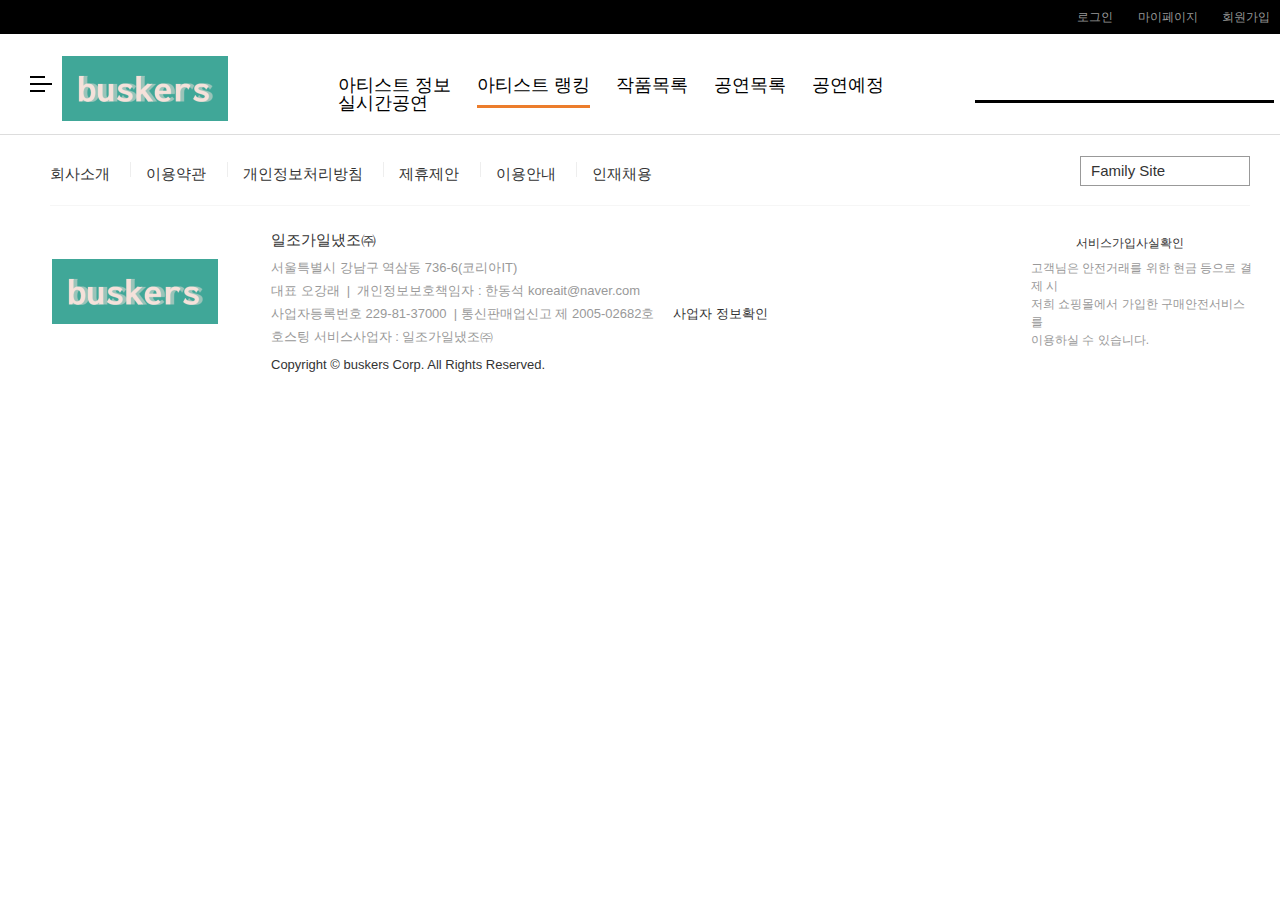
==== header.html @ 6b1a6fb2 "feat: first commit" ====
<!DOCTYPE html>
<html lang="en" xmlns:th="http://www.thymeleaf.org">
    <!-- thymeleaf사용한다는 선언 -->
    
<head th:fragment="fragment-header">
    <meta charset="UTF-8">
    <meta http-equiv="X-UA-Compatible" content="IE=edge">
    <meta name="viewport" content="width=device-width, initial-scale=1.0">
    <title>Document</title>
    <link rel="stylesheet" href="header.css">
</head>
<body>
    <div class="cp-top-wrap">
        

        <div class="consice" id="consice" style="position: relative;">
           <div class="consice-right">
               <a href="#" id="consiceLogin">로그인</a>
               <a href="#" target="_blank">마이페이지</a>
               <a href="#" target="_blank">회원가입</a>
           </div>
        </div>
       
        
               <header class="perform-top" id="perform-top" style="height: 100px;">
                    
       
       
       
       
       
            <div class="pf-left">
               <a href="#" class="pf-ham">
                   <span class="pf-ham1"></span>
                   <span class="pf-ham2"></span>
                   <span class="pf-ham3"></span>
               </a>
               <h1><a href="/New/Main.aspx?Gcode=009_201" class="pf-logo" id="logo"><img src="buskers-logo.png" alt="" class="fixed"></a></h1>
           </div>

           
           <div class="pf-center" style="left: 50%; transform: translate(-50%, 0px);">
               <h2 style="height: auto;"><a href="/New/Genre/GenreMain.aspx?genre=15456&amp;Gcode=009_202_001" class="">아티스트 정보<span></span></a>
       
               
                   <!-- <div style="display: none;">
                       <a href="/New/Genre/GenreList.aspx?genretype=1&amp;genre=15456" class="">싱어송라이터</a>
                       <a href="/New/Genre/GenreList.aspx?genretype=2&amp;genre=15462" class="">댄스팀</a>
                       <a href="/New/Genre/GenreList.aspx?genretype=2&amp;genre=15463" class="">행위예술</a>
                   </div> -->
               
               </h2>
               <h2 style="height: auto;"><a href="/New/Genre/GenreMain.aspx?genre=15457&amp;Gcode=009_202_002" class="current">아티스트 랭킹<span></span></a>
       
               
                   <!-- <div style="display: none;">
                       <a href="/New/Genre/GenreList.aspx?genretype=1&amp;genre=15457" class="">랭킹</a>
                       <a href="/New/Genre/GenreList.aspx?genretype=2&amp;genre=15465" class="">지역별 랭킹</a>
                   </div> -->
               
               </h2>
               <h2 style="height: auto;"><a href="/New/Genre/GenreMain.aspx?genre=15458&amp;Gcode=009_202_003" class="">작품목록<span></span></a>
       
               
                   <!-- <div style="display: none;">
                       <a href="/New/Genre/GenreList.aspx?genretype=1&amp;genre=15458" class="">전체보기</a>
                   </div> -->
               
               </h2>
               <h2 style="height: auto;"><a href="/New/Genre/GenreMain.aspx?genre=15459&amp;Gcode=009_202_004" class="">공연목록<span></span></a>
       
               
                   <!-- <div style="display: none;">
                       <a href="/New/Genre/GenreList.aspx?genretype=1&amp;genre=15459" class="">전체보기</a>
                       <a href="/New/Genre/GenreList.aspx?genretype=2&amp;genre=15471" class="">지역별공연</a>
                   </div> -->
               
               </h2>
               <h2 style="height: auto;"><a href="/New/Genre/GenreMain.aspx?genre=15460&amp;Gcode=009_202_005" class="">공연예정<span></span></a>
       
               
                   <!-- <div style="display: none;">
                       <a href="/New/Genre/GenreList.aspx?genretype=1&amp;genre=15460" class="">공연위치</a>
                   </div> -->
               
               </h2>
               <h2 style="height: auto;"><a href="/New/Genre/GenreMain.aspx?genre=999&amp;Gcode=009_202_006" class="">실시간공연<span></span></a>
       
               
                   <!-- <div style="display: none;">
                       <a href="/New/Genre/GenreList.aspx?genretype=1&amp;genre=999" class="">전체보기</a>
                   </div> -->
               
               </h2>

               <!-- <div id="search">
                   <input type="text">
                   <button>검색</button>
               </div> -->

               <!-- <div class="search">
                <input type="text" placeholder="검색어 입력">
                <img src="https://s3.ap-northeast-2.amazonaws.com/cdn.wecode.co.kr/icon/search.png">
              </div> -->
              <div class="pf-right" id="search-right">
              <div class="pf-top-srch" autocomplete="off">
                <input type="text" id="searchWord" autocomplete="off">
                <input type="hidden" name="" id="searchType" value="" autocomplete="off">
                <a href="#" onclick="jsf_mm_Search();"><img src="http://tkfile.yes24.com/imgNew/common/pf-srch.png" alt="" class="trans"><img src="http://tkfile.yes24.com/imgNew/common/pf-srch-w.png" alt="" class="fixed"></a>
            </div>
            </div>




           </div>

               </header>
           </div>










           <footer>
            <div class="cont">
                <div class="footer-menu">
                    <a href="http://company.yes24.com/" target="_blank">회사소개</a>
                    <a href="http://www.yes24.com/notice/service.aspx" target="_blank">이용약관</a>
                    <a href="http://www.yes24.com/notice/privacypolicy.aspx" target="_blank">개인정보처리방침</a>
                    <a href="http://www.yes24.com/notice/youthpolicy.aspx" target="_blank">제휴제안</a>
                    <a href="http://ticket.yes24.com/Pages/UserGuide/BookingGuide.aspx" target="_blank">이용안내</a>
                    <a href="/UserGuide/inquiry" target="_blank">인재채용</a>
                    <ul class="family">
                        <li><a href="#" class="family-btn">Family Site</a></li>
                        <li><a href="http://www.istyle24.com/" target="_blank">iSTYLE24</a></li>
                        <li><a href="http://hansaeyes24.com/" target="_blank">한세예스24홀딩스</a></li>
                        <li><a href="https://www.hansae.com/" target="_blank">한세실업</a></li>
                        <li><a href="http://hansaedreams.co.kr/" target="_blank">한세드림</a></li>
                        <li><a href="http://hansaemk.com" target="_blank">한세MK</a></li>
                        <li><a href="https://www.curlysue.co.kr/curlysue_new/" target="_blank">컬리수</a></li>
                        <li><a href="https://www.yes24.vn/" target="_blank">YES24 Vietnam</a></li>
                        <li><a href="http://www.dongapublishing.com/main.donga" target="_blank">동아출판</a></li>
                    </ul>
                </div>
                <div class="footer-txt">
                    <a href="/New/Main.aspx?Gcode=009_201" class="flogo"><img src="buskers-logo.png" alt=""></a>
                    <div class="footxt">
                        <p>일조가일냈조㈜</p>
                        <p class="gray">서울특별시 강남구 역삼동 736-6(코리아IT)<br>대표  오강래&nbsp; |&nbsp; 개인정보보호책임자 : 한동석 koreait@naver.com<br>사업자등록번호  229-81-37000&nbsp; |  통신판매업신고  제 2005-02682호 
                            <a href="http://www.ftc.go.kr/www/bizCommList.do?key=232" target="_blank">사업자 정보확인</a>
                        <br>호스팅 서비스사업자 : 일조가일냈조㈜</p>
                        <p>Copyright © buskers Corp. All Rights Reserved.</p>
                    </div>
                    <div class="foo-right">
                        <p class="mark"><img src="http://tkfile.yes24.com/imgNew/common/fmark.png" alt=""><a href="https://mall.sgic.co.kr/csh/iutf/sh/shop/CSHINFO004VM0.mvc?tm=3&amp;q_sk=2&amp;q_sv=2298137000" target="_blank">서비스가입사실확인</a></p>
                        <p class="fservice">고객님은 안전거래를 위한 현금 등으로 결제 시<br> 
                        저희 쇼핑몰에서 가입한 구매안전서비스를 <br>
                        이용하실 수 있습니다.    
                        </p>
                    </div>
                </div>
            </div>
        </footer>



</body>
</html>
---- header.css ----
.consice div a {
    font-size: 12px;
    color: #999;
    line-height: 34px;
    display: inline-block;
    margin: 0 10px;
    position: relative;
}

a {
    font-size: 0;
    text-decoration: none;
    outline: none;
    color: inherit;
}


html, body, div, span, applet, object, iframe, h1, h2, h3, h4, h5, h6, p, blockquote, pre, a, abbr, acronym, address, big, cite, code, del, dfn, em, img, ins, kbd, q, s, samp, small, strike, strong, sub, sup, tt, var, b, u, i, center, dl, dt, dd, ol, ul, li, fieldset, form, label, legend, table, caption, tbody, tfoot, thead, tr, th, td, article, aside, canvas, details, embed, figure, figcaption, footer, header, hgroup, menu, nav, output, ruby, section, summary, time, mark, audio, video {
    margin: 0;
    padding: 0;
    border: 0;
    font-size: inherit;
    /* font: inherit; */
     font-style: normal;
    vertical-align: baseline;
    font-family: 'NanumBarunGothic', '���� ����', 'Malgun Gothic', sans-serif;
}


.cp-top-wrap {
    position: relative;
    font-family: 'NanumBarunGothic', '맑은 고딕', 'Malgun Gothic', sans-serif;
    z-index: 3000;
}

body {
    font-family: 'NanumBarunGothic', '맑은 고딕', 'Malgun Gothic', sans-serif;
}


body {
    line-height: 1;
    font-weight: 400;
}

.consice {
    display: block;
    position: relative;
    padding-bottom: 100px;
}

.consice {
    width: 100%;
    min-width: 1300px;
    height: 34px;
    background: #000;
    overflow: hidden;
    position: fixed;
    top: 0;
    z-index: 50;
    display: none;
}

input, select, textarea, div, p, span {
    outline: none;
}


.perform-top .pf-center a {
    color: #000;
}

.pf-center a {
    font-size: 18px;
    color: #fff;
    margin: 0 13px;
    font-weight: 700;
    position: relative;
    font-family: 'Noto Sans KR', 'NanumBarunGothic', '맑은 고딕', 'Malgun Gothic', sans-serif;
    font-weight: 300;
}


.pf-center h2 {
    display: inline-block;
    font-size: 0;
}


.pf-center {
    position: absolute;
    left: 50%;
    transform: translate(-50%,0);
    top: 42px;
    font-size: 0;
}

.consice-right {
    float: right;
    padding-right: 30px;
}




div {
    display: block;
}

h1 {
    display: block;
    font-size: 2em;
    margin-block-start: 0.67em;
    margin-block-end: 0.67em;
    margin-inline-start: 0px;
    margin-inline-end: 0px;
    font-weight: bold;
}

body {
    line-height: 1;
    font-weight: 400;
}




/* 검색창 */

/* #search{
    height: 40px;
    width: 400px;
    border: 1px solid #1b5ac2;
    background: #ffffff;
    float: right;
    
}

input{
    font-size: 16px;
    width: 325px;
    padding: 10ps;
    border: 0px;
    outline: none;
    float: left;
}

button{
    width: 50px;
    height: 100%;
    border: 0px;
    background: #1b5ac2;
    outline: none;
    float: right;
    color: #ffffff;
} */



/* .search {
    position: relative;
    width: 300px;
    float: right;
    margin-right: 0%;
  }
  
  input {
    width: 100%;
    border: 1px solid #bbb;
    border-radius: 8px;
    padding: 10px 12px;
    font-size: 14px;
  }
  
  img {
    position : absolute;
    width: 17px;
    top: 10px;
    right: 12px;
    margin: 0;
  } */


  .pf-right .pf-top-srch {
    display: inline-block;
    width: 330px;
    height: 40px;
    position: relative;
    top: -13px;
}

.pf-right {
    width: 620px;
}

.pf-right {
    position: absolute;
    width: 467px;
    right: 40px;
    top: 40px;
    font-size: 0;
}


#search-right{
    left:100%;
    top: 0px;
}





#logo{
    position: relative;
    bottom:40px;
}





/* common.css */

@charset "utf-8";
/*헤더*/

.cp-top-wrap{position:relative;font-family: 'NanumBarunGothic', '맑은 고딕', 'Malgun Gothic', sans-serif;z-index:3000;}
.consice{width:100%; min-width:1300px; height:34px; background:#000;overflow:hidden;position:fixed;top:0;z-index:50;display:none;}
.consice.on{display:block;}
.consice-left{float:left;padding-left:32px;font-size:0;}
.consice-right{float:right;padding-right:30px;}
.consice div a{font-size:12px; color:#999;line-height:34px; display:inline-block;margin:0 10px;position:relative;}
.consice div a.ccl-etc1{margin:0;margin-left:40px;}
.consice div a.ccl-etc1:before{content:"";display:block;width:1px;height:10px;background:#999;position:absolute; top:12px;left:-28px;}
.consice div a.ccl-etc2{margin:0;}
.consice div a.ccl-etc2:before{content:"•";display:inline-block;width:16px;text-align:center;}
.consice div a.ccl-etc3{margin-right:0;}
.consice div a.ccl-etc4{margin-left:0;}
.consice div a.ccl-etc4:before{content:"•";display:inline-block;width:16px;text-align:center;}
.consice div a img{display:inline-block; position:absolute;right:-14px; top:14px;}
.consice-left a:first-child{margin-left:0;}
.consice-right a:last-child{margin-right:0;}
.perform-top{display:block; width:100%; height:100px; min-width:1300px; position:absolute; top:0; left:0;z-index:50;}
.perform-top.fixed{position:fixed; top:34px; background:#fff;border-bottom:1px solid #ddd;}
.perform-top.movie{background:#fff;border-bottom:1px solid #ddd;}
.pf-left{position:absolute; left:30px; top:40px;width:150px;height:30px;z-index:10;background:rgba(0,0,0,0);}
.pf-left a.pf-ham{display:inline-block;width:22px; height:16px;position:relative;top:2px;}
.pf-left a span{display:block; height:2px; background:#fff;}
.perform-top.fixed .pf-left a span{background:#000;}
.perform-top.fixed .pf-left a span.on{background:#fff;}
.perform-top.movie .pf-left a span{background:#000;}
.pf-left a span.pf-ham1{width:15px;margin-bottom:5px;}
.pf-left a span.pf-ham2{width:22px;margin-bottom:5px;}
.pf-left a span.pf-ham3{width:15px;}
.pf-left a.on span.pf-ham1{animation-name:ham1;animation-duration: 0.5s;animation-fill-mode: forwards;}
.pf-left a.on span.pf-ham2{animation-name:ham2;animation-duration: 0.5s;animation-fill-mode: forwards;}
.pf-left a.on span.pf-ham3{animation-name:ham1;animation-duration: 0.5s;animation-fill-mode: forwards;}
.pf-left a.off span.pf-ham1{animation-name:ham3;animation-duration: 0.5s;animation-fill-mode: forwards;}
.pf-left a.off span.pf-ham2{animation-name:ham4;animation-duration: 0.5s;animation-fill-mode: forwards;}
.pf-left a.off span.pf-ham3{animation-name:ham3;animation-duration: 0.5s;animation-fill-mode: forwards;}
.pf-left a.open span.pf-ham1{width:22px !important;}
.pf-left a.open span.pf-ham2{width:15px !important;}
.pf-left a.open span.pf-ham3{width:22px !important;}
@keyframes ham1 {
  0%   {width:15px;}
  100% {width:22px;}
}
@keyframes ham2 {
  0%   {width:22px;}
  100% {width:15px;}
}
@keyframes ham3 {
  0%   {width:22px;}
  100% {width:15px;}
}
@keyframes ham4 {
  0%   {width:15px;}
  100% {width:22px;}
}
.pf-left h1{display:inline; position:absolute; left:32px;top:1px;}
.pf-left h1 img{vertical-align:top;}
.pf-left h1 img.trans{display:inline-block;}
.pf-left h1 img.fixed{display:none;}
.perform-top.fixed .pf-left h1 img.trans{display:none;}
.perform-top.fixed .pf-left h1 img.fixed{display:inline-block;}
.perform-top.movie .pf-left h1 img.trans{display:none;}
.perform-top.movie .pf-left h1 img.fixed{display:inline-block;}
.pf-center{position:absolute; left:50%; transform:translate(-50%,0); top:42px;font-size:0;}
.pf-center h2{display:inline-block;font-size:0;}
.pf-center a{font-size:18px; color:#fff; margin:0 13px;font-weight:700;position:relative;font-family: 'Noto Sans KR', 'NanumBarunGothic', '맑은 고딕', 'Malgun Gothic', sans-serif;font-weight:300;}
.pf-center a span{display:block;background:#ec7d2c;width:0; height:3px;position:absolute; top:30px; left:0;}
.pf-center a:hover span{animation-name:pfcenterline;animation-duration: 0.5s;animation-fill-mode: forwards;}
.pf-center a.on span{width:100%;}
@keyframes pfcenterline {
  0%   {width:0;height:3px;}
  100% {width:100%;}
}
.pf-center a.current span{width:100%;}
.perform-top.fixed .pf-center a{color:#000;}
.perform-top.movie .pf-center a{color:#000;}
.pf-right{position:absolute; width:467px; right:40px; top:40px;font-size:0;}
.pf-right .pf-top-srch{display:inline-block;width:330px;height:40px;position:relative;top:-13px;}
.pf-right .pf-top-srch input{font-size:15px;vertical-align:bottom;text-indent:13px;border:0 none;position:absolute;bottom:0;left:0; background:none; border-bottom:3px solid #fff; width:295px;height:32px;line-height:32px;color:#fff;}
.pf-right .pf-top-srch input::placeholder{color:#999;font-size:13px;}
.pf-right .pf-top-srch input:-ms-input-placeholder {color:#999;font-size:13px;}
.pf-right .pf-top-srch input::-ms-input-placeholder {color:#999;font-size:13px;}
.pf-right .pf-top-srch a{vertical-align:bottom;display:inline-block;position:absolute;top:13px;right:12px;}
.pf-right .pf-top-srch a img.trans{display:inline-block;}
.pf-right .pf-top-srch a img.fixed{display:none;}
.pf-right .pf-top-srch.on{background:rgba(0,0,0,0.8);}
.pf-right .pf-top-srch.on input{border-bottom:3px solid #000;color:#fff;}
.pf-right .pf-top-srch.on a img.trans{display:inline-block;}
.pf-right .pf-top-srch.on a img.fixed{display:none;}
.perform-top.fixed .pf-right .pf-top-srch input{border-bottom:3px solid #000;color:#333;}
.perform-top.fixed .pf-right .pf-top-srch a img.trans{display:none;}
.perform-top.fixed .pf-right .pf-top-srch a img.fixed{display:inline-block;}
.perform-top.fixed .pf-right .pf-top-srch.on{background:#fff;}
.perform-top.fixed .pf-right .pf-top-srch.on input{border-bottom:3px solid #000;color:#333;}
.perform-top.fixed .pf-right .pf-top-srch.on a img.trans{display:none;}
.perform-top.fixed .pf-right .pf-top-srch.on a img.fixed{display:inline-block;}
.perform-top.movie .pf-right .pf-top-srch input{border-bottom:3px solid #000;color:#333;}
.perform-top.movie .pf-right .pf-top-srch a img.trans{display:none;}
.perform-top.movie .pf-right .pf-top-srch a img.fixed{display:inline-block;}
.perform-top.movie .pf-right .pf-top-srch.on{background:#fff;}
.perform-top.movie .pf-right .pf-top-srch.on input{border-bottom:3px solid #000;color:#333;}
.perform-top.movie .pf-right .pf-top-srch.on a img.trans{display:none;}
.perform-top.movie .pf-right .pf-top-srch.on a img.fixed{display:inline-block;}
.pf-right a{display:inline-block; height:22px; line-height:24px;font-size:12px;position:absolute; top:0;font-family: 'Noto Sans KR', 'NanumBarunGothic', '맑은 고딕', 'Malgun Gothic', sans-serif;}
.pf-right a span{opacity:0; transition:all 0.5s; color:#fff;}
.pf-right .my-ticket{background:url('http://tkfile.yes24.com/imgNew/common/pf-ticket-w.png')no-repeat center top;right:33px;padding-top:22px;}
.pf-right .global{background:url('http://tkfile.yes24.com/imgNew/common/pf-global-w.png')no-repeat center top;right:-11px;padding-top:22px;}
.pf-right a:hover span{color:#fff;}
.pf-right a:hover span{opacity:1;}
.perform-top.fixed .pf-right .my-ticket:hover{color:#333;}
.perform-top.movie .pf-right .my-ticket:hover{color:#333;}
.perform-top.fixed .pf-right a span{color:#333;}
.perform-top.fixed .pf-right .global:hover{color:#333;}
.perform-top.movie .pf-right .global:hover{color:#333;}
.perform-top.movie .pf-right a span{color:#333;}
.perform-top.fixed .pf-right .my-ticket{background:url('http://tkfile.yes24.com/imgNew/common/pf-ticket-b.png')no-repeat center top;}
.perform-top.movie .pf-right .my-ticket{background:url('http://tkfile.yes24.com/imgNew/common/pf-ticket-b.png')no-repeat center top;}
.perform-top.fixed .pf-right .global{background:url('http://tkfile.yes24.com/imgNew/common/pf-global-b.png')no-repeat center top;}
.perform-top.movie .pf-right .global{background:url('http://tkfile.yes24.com/imgNew/common/pf-global-b.png')no-repeat center top;}

/*gnb*/
.pf-gnb-wrap{position:fixed; z-index:50; left:-209px; top:0; bottom:0;width:208px; border-right:1px solid #717171; border-bottom:1px solid #717171; background:rgba(0,0,0,0.8);}
.pf-gnb-wrap.re-top{top:34px;}
.pf-gnb-top{width:100%; height:100px; background:#000;margin-bottom:1px;}
.pf-gnb-top a.pf-ham{display:inline-block;width:22px; height:16px;position:relative;left:23px; top:43px;}
.pf-gnb-top a span{display:block; height:2px; background:#fff;}
.pf-gnb-top a span.pf-ham1{width:22px;margin-bottom:5px;}
.pf-gnb-top a span.pf-ham2{width:15px;margin-bottom:5px;}
.pf-gnb-top a span.pf-ham3{width:22px;}
.pf-gnb-box{width:100%; overflow:auto; height:calc(100% - 100px);}
.pf-gnb-scroll-wrap{width:159px;margin-left:24px;}
.pf-gnb-list1 li{overflow:hidden;}
.pf-gnb-list1 li h2 a{display:block;font-size:16px; color:#fff; padding:11px 0;}
.pf-gnb-list1 li span{display:block; width:0; height:3px; background:#e2782a;}
.pf-gnb-list1 li .pf-gnb-2depth{display:none; padding:13px 0;}
.pf-gnb-list1 li .pf-gnb-2depth a{display:inline-block; font-size:13px;color:#999;padding-left:10px;position:relative;margin-bottom:8px;}
.pf-gnb-list1 li .pf-gnb-2depth a:before{content:"-";color:#999;position:absolute; top:0; left:0;}
.pf-gnb-list1 li .pf-gnb-2depth a:hover{color:#fff;}
.pf-gnb-list1 li .pf-gnb-2depth a:hover:before{color:#fff;}
.pf-gnb-list1 li .pf-gnb-2depth a:hover:after{content:""; display:block; width:4px; height:7px;background:url('http://tkfile.yes24.com/imgNew/common/ico-arrow1-white.png')no-repeat;position:absolute; right:-10px; top:2px;}
.pf-gnb-list1 li.on span{animation-name:gnbLine;animation-duration: 0.5s;animation-fill-mode: forwards;}
@keyframes gnbLine {
  0%   {width:0;}
  100% {width:100%;}
}
.pf-gnb-list2{border-top:1px solid #484848;border-bottom:1px solid #484848;padding:20px 0;margin:23px 0;text-align:center;}
.pf-gnb-list2 a{font-size:13px; color:#999;display:inline-block;}
.pf-gnb-list2 a:hover{color:#fff;}
.pf-gnb-list2 .pf-gnb-btn1{padding-right:12px;}
.pf-gnb-list2 .pf-gnb-btn2{padding:0 12px;border-left:1px solid #484848;border-right:1px solid #484848;}
.pf-gnb-list2 .pf-gnb-btn3{padding-left:12px;}
.pf-gnb-list3 li a{display:inline-block; font-size:13px; color:#fff;padding:7px 0;}
.pf-gnb-list3 li a:hover{padding-right:10px;background:url('http://tkfile.yes24.com/imgNew/common/ico-arrow1-white.png')no-repeat right center;}
.pf-gnb-list4{border-top:1px solid #484848;margin-top:20px; padding-top:20px;}
.pf-gnb-list4 .pf-gnb-tit{font-size:13px; color:#fff; margin-bottom:15px;}
.pf-gnb-list4 .pf-gnb-tit a{font-size:13px; color:#fff; margin-bottom:15px;}
.pf-gnb-list4 ul{margin-bottom:15px;}
.pf-gnb-list4 ul li a{display:inline-block; font-size:13px;color:#999;padding-left:10px;position:relative;margin-bottom:8px;}
.pf-gnb-list4 ul li a:before{content:"-";color:#999;position:absolute; top:0; left:0;}
.pf-gnb-list4 ul li a:hover{color:#fff;}
.pf-gnb-list4 ul li a:hover:before{color:#fff;}
.pf-gnb-list4 ul li a.pf-gnb-btn4:hover:after{content:""; display:block; width:4px; height:7px;background:url('http://tkfile.yes24.com/imgNew/common/ico-arrow1-white.png')no-repeat;position:absolute; right:-10px; top:2px;}
.pf-gnb-list4 ul li a.pf-gnb-btn5{color:#fff;padding-right:15px;background:url('http://tkfile.yes24.com/imgNew/common/ico-arrow2-white.png')no-repeat right center;}
.pf-gnb-list4 .pf-gnb-list4-slide{background:#222; width:130px; height:116px; padding-top:19px; margin:0 auto; margin-bottom:20px;position:relative;}
.pf-gnb-list4 .swiper-container{width:60px; height:84px;}
.pf-gnb-list4 .swiper-slide span{display:block; position:absolute; bottom:0; width:100%; height:16px; line-height:18px; background:rgba(0,0,0,0.48); color:#fff; text-align:center;font-size:11px;}
.pf-gnb-list4 .swiper-slide .gs2-txt{width:60px;height:83px;border-bottom:1px solid #999;text-align:center;}
.pf-gnb-list4 .swiper-slide .gs2-txt p{font-size:11px;}
.pf-gnb-list4 .swiper-slide .gs2-txt p.gs2-tit{color:#ec7d2c;padding-top:7px;}
.pf-gnb-list4 .swiper-slide .gs2-txt p.gs2-detail{color:#fff;line-height:15px;margin-top:10px;/*word-wrap:break-word;overflow:hidden;text-overflow:ellipsis;display:-webkit-box;-webkit-line-clamp:3;-webkit-box-orient:vertical;height:45px;*/}
.pf-gnb-list4 .swiper-slide a img{width:100%;}
.pf-gnb-list4 .swiper-pagination{color:#919191; font-size:11px;bottom:14px;}
.pf-gnb-list4 .swiper-pagination .swiper-pagination-current{color:#fff;}
.pf-gnb-list4 .swiper-button-prev{background:url('http://tkfile.yes24.com/imgNew/common/gnbslide-prev.png')no-repeat;left:20px;}
.pf-gnb-list4 .swiper-button-next{background:url('http://tkfile.yes24.com/imgNew/common/gnbslide-next.png')no-repeat;right:20px;}
.pf-gnb-list4 .swiper-button-prev, .pf-gnb-list4 .swiper-button-next{top:54px; width:7px; height:14px; margin-top:0;}
.pf-gnb-list4 .swiper-button-prev.swiper-button-disabled, .pf-gnb-list4 .swiper-button-next.swiper-button-disabled{opacity:1;cursor:pointer;pointer-events:visible;}
.pf-gnb-list4 .no-list{display:none;width:60px; height:60px;margin:0 auto;font-size:11px; color:#999; text-align:center; padding-top:24px;line-height:16px;}
.pf-gnb-list4 .be-list{display:block;}
.pf-gnb-list5{padding:16px 0 60px 0;text-align:center;}
.pf-gnb-list5 a{display:inline-block;width:109px;height:32px;line-height:35px;border-radius:30px;font-size:13px; color:#999;border:1px solid #858585;}
.pf-gnb-list5 a:hover{color:#fff;}
.pf-gnb-list5 a + a {margin-top:5px}
.pf-gnb-close{display:none; width:30px; height:30px; color:#fff; border-radius:50%; background:#000 url('http://tkfile.yes24.com/imgNew/common/pf-gnb-close.png')no-repeat center center;border:2px solid #4d4d4d;position:absolute; top:33px; right:-17px;}
.pf-gnb-wrap.on .pf-gnb-close{display:block;}
.pf-gnb-wrap.off .pf-gnb-close{display:none;}

/*검색창레이어*/
.pf-srch-drop{display:none;/*width:328px; right:112px;*/width:298px; position:absolute; top:70px; right:143px;}
.pf-srch-drop > div{overflow:hidden;position:absolute; width:100%; height:100%; top:0; left:0;}
.pf-srch-drop div .left{float:left;/*width:163px;height:328px;*/width:147px;height:298px;}
.pf-srch-drop div .right{float:left;border-left:1px solid #ddd;/*width:164px; height:328px;*/width:150px;height:298px;}
.pf-srch-drop .before{background:#fff;border:1px solid #333;/*height:328px;*/height:298px;}
.pf-srch-drop .drop-tit{height:40px; line-height:40px; color:#000; font-size:15px;text-indent:15px;background:#f6f6f6;}
.pf-srch-drop .drop-date{height:30px;line-height:30px;padding:0 8px;text-align:right;font-size:11px; color:#999;}
.pf-srch-drop .drop-del{height:30px;padding:0 5px;text-align:right;}
.pf-srch-drop .drop-del a{display:inline-block;width:80px; height:18px;line-height:18px;border:1px solid #ddd; text-align:center;margin-top:5px;font-size:11px; color:#999;}
.pf-srch-drop .before-left ul li a{display:block;padding:0 15px; font-size:13px; /*line-height:24px;*/line-height:22px;  color:#555;white-space: nowrap;overflow: hidden;text-overflow: ellipsis;}
.pf-srch-drop .before-right ul{display:none;}
.pf-srch-drop .before-right ul li a{display:block;/*padding:0 15px;*/padding:0 10px; font-size:13px; /*line-height:24px;*/line-height:22px; color:#555;white-space: nowrap;overflow: hidden;text-overflow: ellipsis;}
.pf-srch-drop .before-right .drop-none{/*height:258px;line-height:238px;*/height:228px;line-height:188px;text-align:center;font-size:13px; color:#999;}
.pf-srch-drop div ul li a:hover{text-decoration:underline;}
.pf-srch-drop .after{ background:#fff;border:1px solid #333;display:none;/*height:328px;*/height:298px;}
.pf-srch-drop .after-left ul{/*padding-top:20px;*/padding-top:15px;}
.pf-srch-drop .after-left ul li{/*padding:0 15px;*/padding:0 10px; }
.pf-srch-drop .after-left ul li a{display:block; padding-right:10px; font-size:13px; /*line-height:24px;*/line-height:22px; color:#555;white-space: nowrap;overflow: hidden;text-overflow: ellipsis;}
.pf-srch-drop .after-left ul li a:hover{background:url('http://tkfile.yes24.com/imgNew/common/srch-drop.png')no-repeat right 7px;}
.pf-srch-drop .after-right{background:#f6f6f6;}
.pf-srch-drop .after-right .drop-tail{width:150px; /*margin:20px auto 0 auto;*/margin:18px auto 0 auto; text-align:center;}
.pf-srch-drop .after-right .drop-tail img{display:block; /*width:120px; height:154px;*/width:110px; height:154px;margin:0 auto;}
.pf-srch-drop .after-right .drop-tail .drop-tail-tit{color:#333; line-height:20px;/*font-size:14px; margin:16px 0 10px 0;*/font-size:13px; margin:12px 0 5px 0;}
.pf-srch-drop .after-right .drop-tail .drop-tail-date{font-size:12px; line-height:18px; color:#999; word-break: break-all;}
.pf-srch-drop .drop-close{display:block; position:absolute; top:0; right:-25px;}
.pf-srch-drop .before-right.both {width:100%}

/*sec07*/
.sec07{position:fixed;bottom:30px; left:30px;background:#fff;z-index:30;border:1px solid #ddd;}
.pop-wrap{overflow:hidden;}
.pop-left{float:left;}
.pop-right{float:left;}
.pop-bottom{width:100%;height:40px;line-height:40px;border-top:1px solid #ddd;background:#f6f6f6;position:relative;}
.pop-left ul{width:460px;margin-top:10px;}
.pop-left ul li{float:left;width:140px; height:195px;margin:0 0 10px 10px;}
.pop-left ul li a{display:block;position:relative;border:1px solid #ddd;width:140px; height:195px;}
.pop-left ul li a img{display:block;width:140px; height:195px;}
.pop-left ul li a div{position:absolute; bottom:0; left:0px; width:100%;height:40px;background:rgba(0,0,0,0.8);text-align:center;}
.pop-left ul li a div p{font-size:12px; line-height:16px;white-space: nowrap;overflow: hidden;text-overflow: ellipsis;}
.pop-left ul li a div p:first-child{color:#fff;margin-top:6px;}
.pop-left ul li a div p:last-child{color:#e2782a;}
.pop-right{background:#f6f6f6;border-left:1px solid #ddd;padding:10px; padding-bottom:2px;}
.pop-right a{display:block; width:273px;height:194px;margin-bottom:10px;}
.pop-right a img{display:block;border:1px solid #ddd;width:273px;height:194px;}
.pop-bottom input{display:inline-block; width:16px; height:16px; background:#f6f6f6; border:1px solid #999;vertical-align:middle;margin-left:16px;}
.pop-bottom label{font-size:12px; color:#333;padding-left:7px;vertical-align:middle;}
.pop-bottom a{display:block; position:absolute; top:5px; right:5px;width:11px;height:11px;background:url('http://tkfile.yes24.com/imgNew/common/popclose.png')no-repeat center center;padding:10px}

/*exhbt*/
.exhbt {position:fixed;bottom:46px; left:520px; z-index:30;}
.exhbtWrap {overflow:hidden;}
.exhbtLeft {float:left;}
.exhbtLeft a{display:block;position:relative;width:300px; height:446px;}
.exhbtLeft a img{display:block;width:300px; height:446px;}

/*welfare*/
.Float_welfare {position:fixed; top: 200px; left:50%; width:300px; height:300px; z-index: 3000;margin-left: -150px; }
 

/*footer*/
footer{width:100%; min-width:1300px;border-top:1px solid #ddd;padding-bottom:25px;font-family: 'NanumBarunGothic', '맑은 고딕', 'Malgun Gothic', sans-serif;}
footer .cont{width:1200px;}
.footer-menu{border-bottom:1px solid #f6f6f6;height:70px;position:relative;}
.footer-menu > a{display:inline-block;line-height:78px;font-size:15px; color:#333;padding:0 16px;position:relative;}
.footer-menu > a:after{content:""; display:block; width:1px;height:15px;background:#eee;position:absolute;top:27px;left:0;}
.footer-menu > a:first-child{padding-left:0;}
.footer-menu > a:first-child:after{display:none;}
.footer-menu .family{position:absolute;z-index:1; overflow:hidden;top:21px; right:0; border:1px solid #999;width:168px; height:28px;background:#fff;}
.footer-menu .family li a{display:block;height:24px;line-height:24px;font-size:13px;color:#666;text-indent:10px;}
.footer-menu .family li a:hover{text-decoration:underline;}
.footer-menu .family li .family-btn{background:url('http://tkfile.yes24.com/imgNew/common/family-sdown.png')no-repeat 136px 9px;margin-bottom:6px;height:28px;line-height:28px;font-size:15px;color:#333;border-bottom:1px solid #ddd;}
.footer-menu .family li .family-btn.on{background:url('http://tkfile.yes24.com/imgNew/common/family-sup.png')no-repeat 136px 9px;}
.footer-menu .family li .family-btn:hover{text-decoration:none;}
.footer-txt{position:relative;height:165px;}
.footer-txt .flogo{display:block;position:absolute;top:53px;left:2px;}
.footxt{position:absolute;top:22px;left:221px;}
.footxt p{font-size:15px;color:#333;line-height:23px;margin-bottom:5px;}
.footxt p.gray{color:#999;font-size:13px;}
.footxt p.gray+p{font-size:13px;}
.footxt p.gray a{font-size:13px;color:#333;padding-right:10px;background:url('http://tkfile.yes24.com/imgNew/common/f-arrow.png')no-repeat right center;margin-left:15px;}
.foo-right{position:absolute;top:30px;right:-6px;width:225px;font-size:12px;}
.foo-right .mark a{font-size:12px;color:#333;padding-right:10px;background:url('http://tkfile.yes24.com/imgNew/common/f-arrow.png')no-repeat right center;margin-left:45px;vertical-align:middle;}
.foo-right .mark img{vertical-align:middle;}
.foo-right p.fservice{font-size:12px; color:#999;margin-top:10px;line-height:18px;}

.return-top{display:block;position:fixed;width:50px;height:50px;overflow:hidden;bottom:-50px;right:0; z-index:1}
.return-top.on{animation-name:rtt;animation-duration: 0.5s;animation-fill-mode: forwards;}
.return-top.on:hover img{margin-top:-50px;}
@keyframes rtt {
  from {bottom:-50px}
  to {bottom:0;}
}

/*section*/
section{width:100%; min-width:1300px; overflow:hidden;}
div.cont{width:1200px; margin:0 auto;}

/*smclass*/
.ac{text-align:center !important;}
.al{text-align:left !important;}
.ar{text-align:right !important;}
.fb{font-weight:bold !important;}
.fn{font-weight:normal !important;}
.txc_0{color:#000 !important;}
.txc_w{color:#fff !important;}
.txc_3{color:#333 !important;}
.txc_6{color:#666 !important;}
.txc_9{color:#999 !important;}
.txc_c{color:#ccc !important;}
.txc_orange{color:#ec7d2c !important;}
.txc_red{color:#ed334a !important;}
.dp_b{display:block !important;}
.txt_d{text-decoration:underline !important;}

@media screen and (max-width: 800px){
	.sec07 .pop-right{display:none !important;}
}

/*2차 추가*/
.content-min-wrap{min-width:1300px;overflow:hidden;padding-bottom:100px;}
.big-title{font-size:45px;text-align:center;color:#333;padding:90px 0 60px 0;font-family:'Noto Sans KR', 'NanumBarunGothic', '맑은 고딕', 'Malgun Gothic', sans-serif;}
.category{width:1200px;margin:0 auto;font-size:0;position:relative;}
.category > a{display:inline-block;font-size:14px;color:#888;margin-right:30px;height:50px;line-height:50px;border-top:3px solid #fff;position:relative;}
.category > a.on{color:#333;padding-right:12px;border-top:3px solid #ec7d2c;padding-right:12px;}
.category > a.on:after{content:"↓";display:block;font-size:13px;position:absolute;top:0;right:0;color:#000;width:12px;height:55px;font-weight:normal;font-family:'Noto Sans KR','NanumBarunGothic','맑은 고딕','Malgun Gothic',sans-serif;}
.category > a:before{content:"";display:block;width:1px;height:15px;background:#ddd;position:absolute;top:20px;left:-15px;}
.category > a:nth-child(1):before{display:none;}
.list-pagenation{text-align:center;padding-top:35px;}
.list-pagenation a{display:inline-block; width:32px;height:32px;line-height:32px;text-align:center;font-size:15px;color:#666;margin:0 3px;border:1px solid #ddd;}
.list-pagenation a img{vertical-align:middle;}
.list-pagenation a.on{border:1px solid #333; color:#333;}
.list-pagenation a.list-page-next img, .list-pagenation a.list-page-last img{transform:rotate(180deg);}
.list-pagenation div{display:inline-block; margin:0 14px;}
/*스크롤 컬러 통일*/
.scroll-color .mCSB_scrollTools .mCSB_dragger .mCSB_dragger_bar{background-color: rgba(0,0,0,0.4);width:5px;}
.scroll-color .mCSB_scrollTools .mCSB_dragger:hover .mCSB_dragger_bar{background-color: rgba(0,0,0,0.5);}
.scroll-color .mCSB_scrollTools .mCSB_draggerRail{background-color: rgba(190,190,190,0.75);width:5px;}

.pf-right{width:620px;}
.pf-right-menu{display:inline-block;padding-right:32px;vertical-align:top;}
.pf-right-menu a{display:inline-block;font-size:14px;font-weight:300;line-height:22px;color:#fff;position:relative;padding-left:12px;margin-right:14px;}
.pf-right-menu a:before{content:"";display:block;width:3px;height:3px;background:#ec7d2c;position:absolute;top:10px;left:0;}
.perform-top.fixed .pf-right-menu a{color:#333;}

.partnerGNB table{margin:auto}





/* main2.css */


@charset "utf-8";
.consice{display:block;position:relative;padding-bottom:100px;}
.consice.on{display:block;}
.perform-top{position:absolute;top:34px;}
.perform-top{background:#fff;border-bottom:1px solid #ddd;}
.perform-top .pf-left a span{background:#000;}
.perform-top .pf-left a span.on{background:#fff;}
.perform-top .pf-left h1 img.trans{display:none;}
.perform-top .pf-left h1 img.fixed{display:inline-block;}
.perform-top .pf-center a{color:#000;}
.perform-top .pf-center h2{position:relative;}
.perform-top .pf-center h2 div{display:none;position:absolute; top:48px; width:500px; font-size:0;}
.perform-top .pf-center h2 div a{font-size:15px; color:#666;}
.perform-top .pf-center h2 div a:hover{color:#333;}

.perform-top .pf-right .pf-top-srch input{border-bottom:3px solid #000;color:#333;}
.perform-top .pf-right .pf-top-srch a img.trans{display:none;}
.perform-top .pf-right .pf-top-srch a img.fixed{display:inline-block;}
.perform-top .pf-right .pf-top-srch.on{background:none;}
.perform-top .pf-right .pf-top-srch.on input{border-bottom:3px solid #000;color:#333;}
.perform-top .pf-right .pf-top-srch.on a img.trans{display:none;}
.perform-top .pf-right .pf-top-srch.on a img.fixed{display:inline-block;}
.perform-top .pf-right .my-ticket{background:url('http://tkfile.yes24.com/imgNew/common/pf-ticket-b.png')no-repeat center top;}
.perform-top .pf-right .global{background:url('http://tkfile.yes24.com/imgNew/common/pf-global-b.png')no-repeat center top;}
.perform-top .pf-right .my-ticket:hover span{color:#333;}
.perform-top .pf-right .global:hover span{color:#333;}
.pf-gnb-wrap{top:34px;}
.pf-gnb-wrap.sub-top{top:0;}
.pf-gnb-wrap.re-top{top:34px;}

.m2-kv-hidden{width:100%; max-width:1920px; min-width:1300px;overflow:hidden; margin:0 auto; height:500px;position:relative;}
.m2-kv-wrap{width:1200px; position:absolute; height:430px; top:68px; left:50%; margin-left:-600px;}
.m2-kv{width:1200px; height:430px; margin-left:-25px;}
.m2-kv .m2-kvs{overflow:visible;width:450px; height:405px;}
.swiper-button-next.m2-kvs{background:url('http://tkfile.yes24.com/imgNew/common/slide-dir-next.png')no-repeat;width:50px; height:60px;top:240px;right:30px;margin-top:0;}
.swiper-button-prev.m2-kvs{background:url('http://tkfile.yes24.com/imgNew/common/slide-dir-prev.png')no-repeat;width:50px; height:60px;top:240px;left:30px;margin-top:0;}
.m2-kv .m2-kvs .swiper-slide{width:450px; height:405px;transition:0.3s all;}
.m2-kv .m2-kvs .swiper-slide a{display:block; position:absolute;width:450px; height:405px;top:0;}
.m2-kv .m2-kvs .swiper-slide a:after{content:""; display:block; position:absolute; top:0; left:0; width:100%; height:100%; background:rgba(0,0,0,0.5);}
.m2-kv .m2-kvs .swiper-slide.swiper-slide-active a:after{display:none;}
.m2-kv .m2-kvs .swiper-slide.swiper-slide-prev a:after{display:none;}
.m2-kv .m2-kvs .swiper-slide.swiper-slide-next a:after{display:none;}
.m2-kv .m2-kvs .swiper-slide a img{display:block; position:absolute; width:100%; height:100%;transition:0.3s all;}
.m2-kv .m2-kvs .swiper-slide.swiper-slide-active{margin-right:50px !important;}
.m2-kv .m2-kvs .swiper-slide.swiper-slide-prev{margin-right:50px !important;}
.m2-kv .m2-kvs .swiper-slide.swiper-slide-active a img{transform:scale(1.12);}
.m2-kv .m2-kvs .swiper-slide a .m2-kvs-txt{position:absolute;text-align:center;bottom:20px;width:100%;transition:0.3s all;}
.m2-kv .m2-kvs .swiper-slide a .m2-kvs-txt p{color:#fff;line-height:34px;padding:0 20px;font-family:'Noto Sans KR','NanumBarunGothic','맑은 고딕','Malgun Gothic',sans-serif;font-weight:300;}
.m2-kv .m2-kvs .swiper-slide a .m2-kvs-txt .m2-kvs-tit{font-size:30px;letter-spacing:-0.03em;}
.m2-kv .m2-kvs .swiper-slide a .m2-kvs-txt .m2-kvs-detail{font-size:12px;white-space: nowrap;overflow: hidden;text-overflow: ellipsis;}
.m2-kv .m2-kvs .swiper-slide.swiper-slide-active a .m2-kvs-txt{bottom:0px;}
.m2-kv .m2-kvs .swiper-slide.swiper-slide-active a .m2-kvs-txt p{line-height:44px;}
.m2-kv .m2-kvs .swiper-slide.swiper-slide-active a .m2-kvs-txt .m2-kvs-tit{font-size:35px;font-weight:400;}
.m2-kv .m2-kvs .swiper-slide.swiper-slide-active a .m2-kvs-txt .m2-kvs-detail{font-size:15px;}


.m2-tit{height:152px; text-align:center;}
.m2-tit img{padding-top:82px;}

.ms-focus-imgs{width:100%; min-width:1300px; text-align:center; font-size:0;padding-left:1px;}
.ms-focus-imgs a{display:inline-block;width:397px; height:223px; border:1px solid #ddd; margin-left:-1px;position:relative;overflow:hidden;}
.ms-focus-imgs a img{width:100%; height:100%; transition:all 0.5s;}
.ms-focus-imgs a:hover{border:1px solid #ec7d2c;z-index:1;}
.ms-focus-imgs a:hover img{transform:scale(1.05);}

.m2-sec01-bnr{text-align:center;height:248px;position:relative;}
.m2-sec01-bnr a{display:block;position:absolute;bottom:0;text-align:center;width:1200px;left:50%;margin-left:-600px;}

.ms-list-imgs{width:1300px; margin:0 auto;font-size:0;text-align:center;height:452px;}
.ms-list-imgs a{display:inline-block;width:216px;height:410px;margin:0 15px;vertical-align:top;}
.ms-list-imgs a .list-bigger-wrap{width:216px;height:410px;}
.ms-list-imgs a .list-bigger-wrap img{display:block;width:100%;transition:all 0.3s;}
.ms-list-imgs a .list-bigger-wrap .list-bigger-txt{width:100%; height:108px; text-align:center;position:relative;}
.ms-list-imgs a .list-bigger-wrap .list-bigger-txt .list-b-tit1{font-size:16px; line-height:22px; color:#888;padding:25px 0 12px 0;}
.ms-list-imgs a .list-bigger-wrap .list-bigger-txt .list-b-tit2{font-size:16px; color:#000;white-space: nowrap;overflow: hidden;text-overflow: ellipsis;}
.ms-list-imgs a .list-bigger-wrap .list-bigger-txt .list-b-circle{font-size:19px;color:#fff;background:#ec7d2c;width:57px;height:57px;line-height:62px;border-radius:50%;text-align:center;border:4px solid #fff;font-weight:bold;position:absolute;left:10px;top:-44px;}
.ms-list-imgs a:hover img{transform:scale(1.08);}

.m2-sec03{position:relative; width:100%; min-width:1300px; height:400px;margin-top:35px;}
.ms3-wrap{position:absolute; width:1200px; margin:0 auto; height:400px; left:50%; transform:translate(-50%,0);}
.ms3-l{width:486px; margin-top:64px;float:left;}
.ms3-l .ms3-tit a{font-size:40px; color:#fff; line-height:45px;}
.ms3-l .ms3-txt{font-size:18px; color:#fff;margin:24px 0 35px 0;line-height:26px;}
.ms3-l > a{display:block;border-top:1px solid #666;border-bottom:1px solid #666;width:300px;padding:16px 0;}
.ms3-l > a dl{overflow:hidden;}
.ms3-l > a dl dt{float:left;}
.ms3-l > a dl dt img{width:86px; height:86px;}
.ms3-l > a dl dd{clear:right; margin:10px 0 0 100px; color:#fff;font-size:14px; line-height:20px;}
.ms3-l > a dl dd span{display:block;margin-bottom:10px;}
.ms3-r{float:left;width:714px; height:400px;position:relative;}
.ms3-r img{width:100%; height:100%;}
.ms3-play{display:block; width:85px; height:85px; position:absolute; top:50%; left:50%; margin:-43px 0 0 -64px;}
.ms3 .swiper-slide{background:#000;}
.swiper-pagination.ms3{bottom:23px;}
.swiper-pagination.ms3 .swiper-pagination-bullet{width:8px; height:8px; background:none; border:1px solid #fff; opacity:1;margin:0 2px;}
.swiper-pagination.ms3 .swiper-pagination-bullet-active{background:#ec7d2c;border:1px solid #ec7d2c;}

/* 장르메인 유투브 재생 영역 */
.ms3Player-wrap{position: relative; width:1200px; margin:0 auto; display:none;} 
.ms3-player{width:714px; height:400px;position: absolute; top:0;right:0;}
a.ms3-player-close{width:26px; height:26px;position:absolute; top:27px; right:-45px;}
a.ms3-player-close img{width:26px; height:26px;}

.m2-sec04{width:100%; min-width:1300px; height:352px; position:relative;}
.m2-sec04 .ms4-bg{width:100%; min-width:1300px; height:300px; position:absolute; bottom:0;}
.m2-sec04 img{display:block; position:absolute; bottom:0; left:50%; transform:translate(-50%,0);}

.m2-sec05{background:#f6f6f6;padding:80px 0;}
.ms5-wrap{width:1200px; margin:0 auto;}
.ms5-l{float:left;width:478px;height:486px;border:1px solid #ddd;background:#fff;position:relative;}
.ms5-l .ms5-l-tit{font-size:26px; width:370px; color:#333; position:absolute;left:54px; top:52px;font-weight:bold;font-family:'Noto Sans KR','NanumBarunGothic','맑은 고딕','Malgun Gothic',sans-serif;}
.ms5-l .ms5-l-tit a{display:block; position:absolute;right:0;top:-4px;}
.ms5-l ul{position:absolute;left:54px;top:105px;width:370px;border-top:2px solid #333;border-bottom:1px solid #333;}
.ms5-l ul li{border-bottom:1px solid #ddd;font-size:0;padding:14px 0; height:16px;}     
.ms5-l ul li:last-child{border-bottom:0 none;}
.ms5-l ul li a dl{overflow:hidden;height:112px;}
.ms5-l ul li a dl dt{float:left;font-size:15px; color:#333;width:41px; text-align:center;position:relative;padding-top:3px;margin-right:9px;}
.ms5-l ul li a dl dt span{display:none;font-size:13px; padding-top:15px;width:100%;vertical-align:bottom;font-weight:400;font-family:'Noto Sans KR', 'NanumBarunGothic', '맑은 고딕', 'Malgun Gothic', sans-serif;}
.ms5-l ul li a dl dt span.up{color:#ec7d2c;}
.ms5-l ul li a dl dt span.up:before{content:"↑";display:inline-block;}
.ms5-l ul li a dl dt span.down{color:#8440eb;}
.ms5-l ul li a dl dt span.down:before{content:"↓";display:inline-block;}
.ms5-l ul li a dl dt span.dash{color:#999;}
.ms5-l ul li a dl dt span.new{color:#f43142}
.ms5-l ul li a dl dd{float:left;font-size:16px; color:#333;line-height:22px;}
.ms5-l ul li a dl dd img{display:none;}
.ms5-l ul li a dl dd.ms5-l-txt{clear:right;width:320px;}
.ms5-l ul li a dl dd .ms5-l-txt1{white-space: nowrap;overflow: hidden;text-overflow: ellipsis;}
.ms5-l ul li a dl dd .ms5-l-txt2{display:none; font-size:13px; color:#999; line-height:18px;}
.ms5-l ul li.on{height:auto;}
.ms5-l ul li.on a dl dt{padding-top:6px;font-weight:bold;}
.ms5-l ul li.on a dl dt:after{content:""; display:block; width:24px; height:1px; background:#333; position:absolute; top:22px; left:50%; margin-left:-12px;}
.ms5-l ul li.on a dl dt span{display:block;}
.ms5-l ul li.on a dl dd img{display:block;width:80px; height:112px;margin-right:15px;}
.ms5-l ul li.on a dl dd.ms5-l-txt{width:225px;}
.ms5-l ul li.on a dl dd .ms5-l-txt1{margin:1px 0 12px 0;white-space: normal;font-weight:bold;}
.ms5-l ul li.on a dl dd .ms5-l-txt2{display:block;}
.ms5-l ul li.on a dl dt{font-size:16px;}
.ms5-r{float:left;width:688px;height:486px;border:1px solid #ddd;background:#fff;position:relative;margin-left:30px;}
.ms5-r .ms5-r-tit{text-align:center;height:104px;}
.ms5-r .ms5-r-tit span{display:inline-block; padding-right:30px; margin-top:52px; background:url('http://tkfile.yes24.com/imgNew/genre/ico-ms5-r-tit.png')no-repeat right center;font-size:26px; color:#333;font-family:'Noto Sans KR','NanumBarunGothic','맑은 고딕','Malgun Gothic',sans-serif;font-weight:700;}
.ms5-rs-wrap{width:531px; margin:0 auto;position:relative;font-size:0;}
.ms5-rs-wrap .swiper-slide{width:160px;height:327px;}
.ms5-rs-wrap .swiper-slide a{font-size:0;display:block;width:160px;height:327px;position:relative;overflow:hidden;}
.ms5-rs-wrap .swiper-slide a span{display:block; width:160px; height:224px;overflow:hidden; background:#000;}
.ms5-rs-wrap .swiper-slide a span img{display:block; width:calc(100% + 1px);height:calc(100% + 1px); transition:all 0.3s; will-change:transform, opacity;}
.ms5-rs-wrap .swiper-slide a div{position:absolute;width:100%; height:103px;background:#fff;bottom:0;left:0;}
.ms5-rs-wrap .swiper-slide a div p{text-align:center;}
.ms5-rs-wrap .swiper-slide a div .ms5-r-txt1{font-size:15px; color:#333; line-height:22px;height:44px;overflow:hidden;margin:14px 0 13px 0;}
.ms5-rs-wrap .swiper-slide a div .ms5-r-txt2{width:140px; margin:0 auto;font-size:13px; color:#999;white-space: nowrap;overflow: hidden;text-overflow: ellipsis;}
.ms5-rs-wrap .swiper-slide a > p{position:absolute;width:60px;height:60px;line-height:60px;text-align:center;color:#fff; font-size:16px;top:80px;left:50%;margin-left:-30px;background:#ec7d2c;border-radius:50%;}
.swiper-button-next.ms5-rs{width:21px;height:38px;background:url('http://tkfile.yes24.com/imgNew/common/ms5-rs-next.png')no-repeat;position:absolute;top:116px;right:-39px;}
.swiper-button-prev.ms5-rs{width:21px;height:38px;background:url('http://tkfile.yes24.com/imgNew/common/ms5-rs-prev.png')no-repeat;position:absolute;top:116px;left:-44px;}
.ms5-rs-wrap .swiper-slide a:hover span img{transform:scale(1.04); opacity:0.8; will-change:transform, opacity;}

.m2-sec06 .m2-tit{height:144px;}
.m2-sec06 .m2-tit img{padding-top:72px;}
.ms-list-imgs2{width:1200px;margin:0 auto;font-size:0;padding-bottom:62px;text-align:center;}
.ms-list-imgs2 a{display:inline-block;width:214px;height:410px;margin-left:30px;border:1px solid #ddd;vertical-align: top;}
.ms-list-imgs2 a:first-child{margin-left:0;}
.ms-list-imgs2 a span {display:block; width:214px;height:301px;background:#000;overflow:hidden;}
.ms-list-imgs2 a span img{display:block; width:100%;height:100%;transition:all ease-out 0.3s;}
.ms-list-imgs2 a .list-2-txt{width:100%;height:108px;background:#fff; text-align:center;border-top:1px solid #ddd;}
.ms-list-imgs2 a .list-2-txt p{width:calc(100% - 40px);margin-left:20px;}
.ms-list-imgs2 a .list-2-txt .list-2-tit1{font-size:16px; color:#333;line-height:22px;margin:18px 20px 12px 20px;}
.ms-list-imgs2 a .list-2-txt .list-2-tit2{font-size:16px; color:#ec7d2c;}
.ms-list-imgs2 a .list-2-txt .list-2-tit3{width:160px;margin:0 auto;text-align:center;font-size:16px; color:#999;white-space: nowrap;overflow: hidden;text-overflow: ellipsis;}
.ms-list-imgs2 a:hover{border:1px solid #ec7d2c;}
.ms-list-imgs2 a:hover img{opacity:0.8; transform:scale(1.05);}

.m2-sec07{width:100%; min-width:1300px; height:168px;position:relative;}
.bnr2way{width:100%; min-width:1300px; position:absolute;height:120px;bottom:0;background:#f6f6f6;left:0;}
.bnr2way:after{content:"";display:block;width:1px; height:80px;background:#ddd;position:absolute;left:50%;top:22px;}
.bnr2way .bnr2wayl{position:absolute; width:50%; bottom:0; left:0;text-align:right;}
.bnr2way .bnr2wayr{position:absolute; width:50%; bottom:0; left:50%;}

.list-sec{width:1300px; margin:0 auto;text-align:center;}
.li-sec-tit{height:200px;}
.li-sec-tit > span{display:inline-block; margin-top:92px; font-size:45px;font-family:'Noto Sans KR','NanumBarunGothic','맑은 고딕','Malgun Gothic',sans-serif;font-weight:500;position:relative;}
.li-sec-tit .li-sec-tit1{color:#333;padding-right:83px;}
.li-sec-tit .li-sec-tit1:after{content:""; display:inline-block; background:url('http://tkfile.yes24.com/imgNew/common/li-sec-tit1.png')no-repeat center center;width:90px;height:100%;position:absolute;top:3px;right:0;}
.li-sec-tit .li-sec-tit2{color:#ec7d2c;padding-right:48px;cursor:pointer;}
.li-sec-tit .li-sec-tit2:after{content:""; display:inline-block; background:url('http://tkfile.yes24.com/imgNew/common/li-sec-tit2.png')no-repeat center center;width:48px;height:100%;position:absolute;top:2px;right:-3px;}
.li-sec-tit .li-sec-tit2.on:after{transform:rotate(180deg);}
.li-sec-tit .li-sec-tit2 .li-sec-select{display:none;width:388px;position:absolute;left:-29px;top:62px;border:1px solid #ec7d2c;background:#fff;z-index:1;text-align:left;text-indent:28px;padding:18px 0;}
.li-sec-tit .li-sec-tit2 .li-sec-select a{display:block;font-size:24px;color:#777;line-height:50px;}
.li-sec-tit .li-sec-tit2 .li-sec-select a:hover{color:#333;}
.li-sec-tag{border-bottom:2px solid #333;width:1200px; margin:0 auto;font-size:0;}
.li-sec-tag span{display:inline-block; padding:0 41px;position:relative;}
.li-sec-tag span:after{content:""; display:block; width:1px;height:15px;background:#ddd;position:absolute;right:0;top:22px; }
.li-sec-tag span:last-child:after{display:none;}
.li-sec-tag span a{display:inline-block;font-size:16px; color:#888; height:61px;line-height:62px;padding:0 5px;position:relative;}
.li-sec-tag span a:before{content:""; display:block; width:0;height:3px;background:#ec7d2c;position:absolute; top:0;left:0;transition:all 0.3;}
.li-sec-tag span a.on{color:#333;font-weight:bold;margin:0 -5px;}
.li-sec-tag span a.on:before{width:100%;}
.li-sec-tag span a.on:after{content:"↓"; display:inline; color:#333;margin-left:3px;}
.li-sec-result{width:1200px; margin:0 auto;height:182px;line-height:173px;font-size:19px;color:#333;text-align:center;letter-spacing:0.04em;}
.li-sec-result span{color:#ec7d2c;}
.ms-list-imgs a .list-bigger-wrap .list-bigger-txt .list-b-tit1.v2{color:#333;padding-bottom:9px;}
.ms-list-imgs a .list-bigger-wrap .list-bigger-txt .list-b-tit2.v2{font-size:13px;color:#999;line-height:20px;}
.list-more{text-align:center;padding:80px 0 110px 0;}
.list-more span{display:inline-block;opacity:0;width:11px; height:11px;border-radius:50%;margin:0 4px;background:#f7decb; animation:dotdot 1s infinite linear;}
.list-more .lm1{background:#f7decb;}
.list-more .lm2{background:#f2caad;animation-delay: 0.3s;}
.list-more .lm3{background:#edb78f;animation-delay: 0.6s;}
.list-more .lm4{background:#ec7d2c;animation-delay: 0.9s;}
@keyframes dotdot {
  0%   {opacity:0.1;}
  20%  {opacity:1;}
  100% {opacity:1;}
}
.list-sec .ms-list-imgs{/*height:471px;*/ height:500px}
.list-sec .ms-list-imgs a:hover{margin:0 15px;}
.list-sec .ms-list-imgs a:hover .list-bigger-wrap{width:216px;height:410px;}
.list-sec .ms-list-imgs a .list-bigger-wrap .list-bigger-txt .list-b-circle{top:-46px;}

.pf-right{width:620px;}
.pf-right-menu{display:inline-block;padding-right:20px;vertical-align:top;}
.pf-right-menu a{display:inline-block;font-size:14px;font-weight:300;line-height:22px;color:#000;position:relative;padding-left:10px;margin-right:10px;}
.pf-right-menu a:before{content:"";display:block;width:3px;height:3px;background:#ec7d2c;position:absolute;top:10px;left:0;}
.perform-top.fixed .pf-right-menu a{color:#000;}
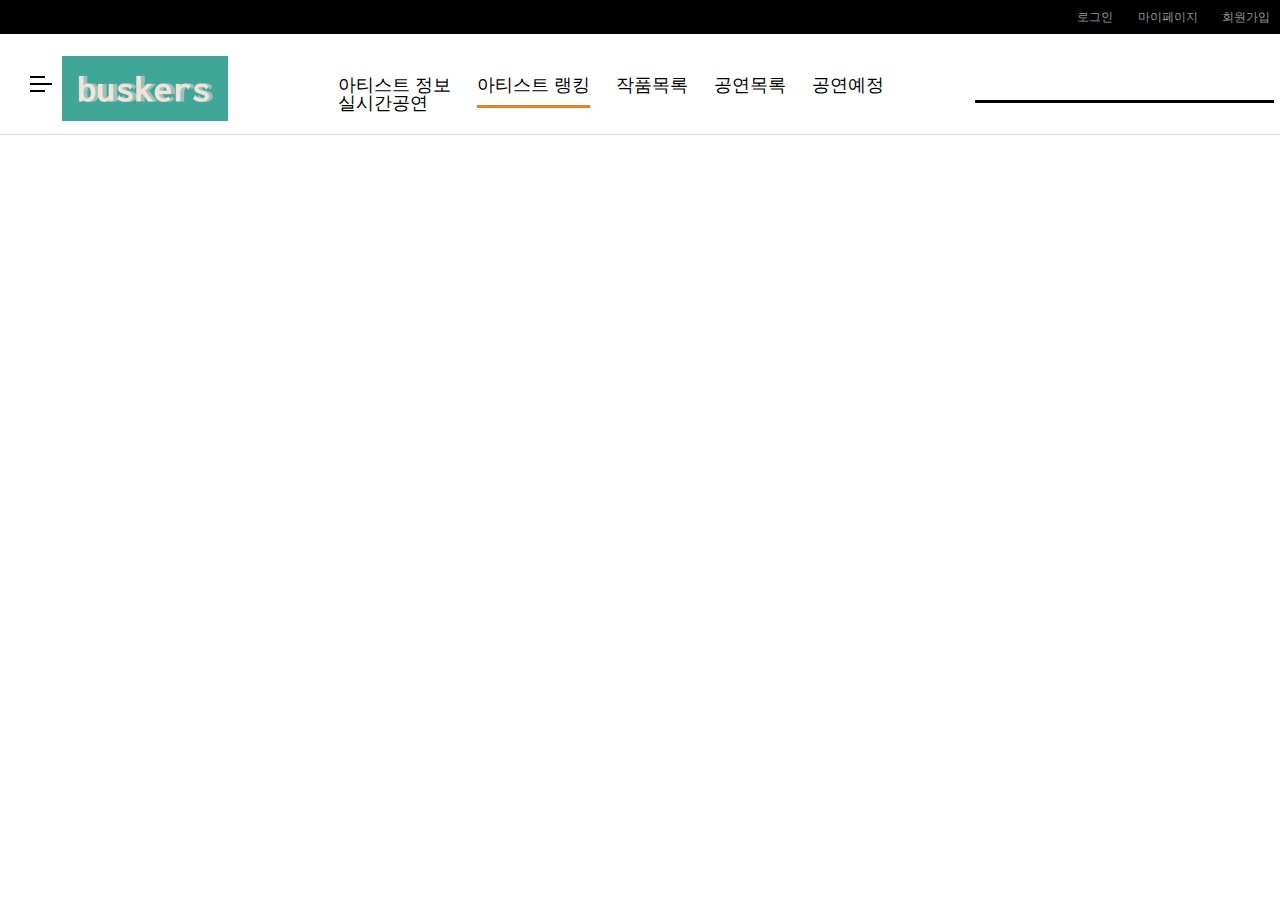
==== commit 6b83f175: "feat: first commit" ====
--- a/header.html
+++ b/header.html
@@ -43,20 +43,20 @@
                <h2 style="height: auto;"><a href="/New/Genre/GenreMain.aspx?genre=15456&amp;Gcode=009_202_001" class="">아티스트 정보<span></span></a>
        
                
-                   <!-- <div style="display: none;">
+                   <div style="display: none;">
                        <a href="/New/Genre/GenreList.aspx?genretype=1&amp;genre=15456" class="">싱어송라이터</a>
                        <a href="/New/Genre/GenreList.aspx?genretype=2&amp;genre=15462" class="">댄스팀</a>
                        <a href="/New/Genre/GenreList.aspx?genretype=2&amp;genre=15463" class="">행위예술</a>
-                   </div> -->
+                   </div>
                
                </h2>
                <h2 style="height: auto;"><a href="/New/Genre/GenreMain.aspx?genre=15457&amp;Gcode=009_202_002" class="current">아티스트 랭킹<span></span></a>
        
                
-                   <!-- <div style="display: none;">
+                   <div style="display: none;">
                        <a href="/New/Genre/GenreList.aspx?genretype=1&amp;genre=15457" class="">랭킹</a>
                        <a href="/New/Genre/GenreList.aspx?genretype=2&amp;genre=15465" class="">지역별 랭킹</a>
-                   </div> -->
+                   </div>
                
                </h2>
                <h2 style="height: auto;"><a href="/New/Genre/GenreMain.aspx?genre=15458&amp;Gcode=009_202_003" class="">작품목록<span></span></a>
@@ -127,46 +127,150 @@
 
 
 
-           <footer>
-            <div class="cont">
-                <div class="footer-menu">
-                    <a href="http://company.yes24.com/" target="_blank">회사소개</a>
-                    <a href="http://www.yes24.com/notice/service.aspx" target="_blank">이용약관</a>
-                    <a href="http://www.yes24.com/notice/privacypolicy.aspx" target="_blank">개인정보처리방침</a>
-                    <a href="http://www.yes24.com/notice/youthpolicy.aspx" target="_blank">제휴제안</a>
-                    <a href="http://ticket.yes24.com/Pages/UserGuide/BookingGuide.aspx" target="_blank">이용안내</a>
-                    <a href="/UserGuide/inquiry" target="_blank">인재채용</a>
-                    <ul class="family">
-                        <li><a href="#" class="family-btn">Family Site</a></li>
-                        <li><a href="http://www.istyle24.com/" target="_blank">iSTYLE24</a></li>
-                        <li><a href="http://hansaeyes24.com/" target="_blank">한세예스24홀딩스</a></li>
-                        <li><a href="https://www.hansae.com/" target="_blank">한세실업</a></li>
-                        <li><a href="http://hansaedreams.co.kr/" target="_blank">한세드림</a></li>
-                        <li><a href="http://hansaemk.com" target="_blank">한세MK</a></li>
-                        <li><a href="https://www.curlysue.co.kr/curlysue_new/" target="_blank">컬리수</a></li>
-                        <li><a href="https://www.yes24.vn/" target="_blank">YES24 Vietnam</a></li>
-                        <li><a href="http://www.dongapublishing.com/main.donga" target="_blank">동아출판</a></li>
-                    </ul>
-                </div>
-                <div class="footer-txt">
-                    <a href="/New/Main.aspx?Gcode=009_201" class="flogo"><img src="buskers-logo.png" alt=""></a>
-                    <div class="footxt">
-                        <p>일조가일냈조㈜</p>
-                        <p class="gray">서울특별시 강남구 역삼동 736-6(코리아IT)<br>대표  오강래&nbsp; |&nbsp; 개인정보보호책임자 : 한동석 koreait@naver.com<br>사업자등록번호  229-81-37000&nbsp; |  통신판매업신고  제 2005-02682호 
-                            <a href="http://www.ftc.go.kr/www/bizCommList.do?key=232" target="_blank">사업자 정보확인</a>
-                        <br>호스팅 서비스사업자 : 일조가일냈조㈜</p>
-                        <p>Copyright © buskers Corp. All Rights Reserved.</p>
-                    </div>
-                    <div class="foo-right">
-                        <p class="mark"><img src="http://tkfile.yes24.com/imgNew/common/fmark.png" alt=""><a href="https://mall.sgic.co.kr/csh/iutf/sh/shop/CSHINFO004VM0.mvc?tm=3&amp;q_sk=2&amp;q_sv=2298137000" target="_blank">서비스가입사실확인</a></p>
-                        <p class="fservice">고객님은 안전거래를 위한 현금 등으로 결제 시<br> 
-                        저희 쇼핑몰에서 가입한 구매안전서비스를 <br>
-                        이용하실 수 있습니다.    
-                        </p>
-                    </div>
-                </div>
-            </div>
-        </footer>
+           
+
+        <script>
+            $(function(){ // 가운데 메뉴 마우스 오버하면 2뎁스 나타나게 + 헤더 커지게 하는 소스
+			$(".pf-center h2").on('mouseenter',function(){
+				$(".pf-center h2").find("a").removeClass("on");
+				$(".pf-center h2").find("div").css("display","none");
+				$(".pf-center h2").css("height","auto");
+				$(this).find("a").addClass("on");
+				$(this).find("div").css("display","block");
+				$(this).css("height","60px");
+				$(".perform-top").animate({
+					height: "140px"
+				 }, 300);
+			});
+			$(".perform-top").on('mouseleave',function(){
+				$(".pf-center h2").find("a").removeClass("on");
+				$(".pf-center h2").find("div").css("display","none");
+				$(".pf-center h2").css("height","auto");
+				$(".perform-top").animate({
+					height: "100px"
+				 }, 300);
+			});
+		});
+
+
+
+
+
+
+        $(function(){
+         if ($.cookie("EXanadu") != null || $.cookie("Benefit") == "2314") {
+            $(".consice").hide();
+            $(".perform-top").css("top", "0px");
+            $("#pf-gnb-wrap").css("top", "0px");
+
+            if(1 == 1){ //장르메인
+                $(".cp-top-wrap").next().css("top", "100px");
+                $("section").first().css("padding-top", "100px");
+            }
+            else if(1 == 2){ //상세,경량화상세
+                $(".renew-wrap").css("top", "100px");
+            }
+            else if(1 == 3){ //장르리스트
+                $(".list-sec").css("padding-top","100px");
+            }
+            else{ //그 외
+                $(".content-min-wrap").css("padding-top", "100px");
+
+                if(1 == 4){ //검색
+                    $(".srch-scroll-slide").css("padding-top","100px");
+                }
+            }
+        }
+    });
+
+
+
+
+
+
+
+    /*스크롤하면 600px쯤에서 헤더부분 다시 보이게*/
+	$(window).on('scroll',function(){
+		var sctop = $(this).scrollTop();
+		var sPath = window.location.pathname;
+		var sPage = sPath.substring(sPath.lastIndexOf('/') + 1);
+
+		//console.log(sPage);
+		if(sctop>=600){
+			$("#perform-top").addClass("fixed");
+			$("#pf-gnb-wrap").addClass("re-top");
+			$("#pf-gnb-wrap").removeClass("sub-top");
+
+			if($.cookie("EXanadu") != null || $.cookie("Benefit") == "2314"){
+				$("#perform-top").css("top","0px");
+				$("#pf-gnb-wrap").css("top","0px"); 
+				$("#consice").hide();
+			}
+			else{
+				$("#consice").addClass("on");
+				$("#consice").css("position","fixed");
+			}
+
+			$("body").css("padding-top","134px");
+		}else{
+			$("#perform-top").removeClass("fixed");
+			$("#pf-gnb-wrap").removeClass("re-top");
+			$("#pf-gnb-wrap").addClass("sub-top");
+
+			if($.cookie("EXanadu") != null || $.cookie("Benefit") == "2314"){
+				$("#perform-top").css("top","0px");
+				$("#pf-gnb-wrap").css("top","0px"); 
+				$("#consice").hide();
+			}
+			else{
+				$("#consice").removeClass("on");
+				$("#consice").css("position","relative");
+			}
+
+			$("body").css("padding-top","0");
+		}
+
+		if(sctop<=34){
+			$("#pf-gnb-wrap").removeClass("sub-top");
+		}
+
+		
+		//위로 올라가는 버튼 나타나게
+		// if(sctop>0){
+		// 	$(".return-top").addClass("on");
+		// }else{
+		// 	$(".return-top").removeClass("on");
+		// }
+	});
+
+
+    //반응형 부분
+	$( window ).resize(function() {
+		/*헤더*/
+		var wwidth = $(window).width();
+		if(wwidth<1780){
+			var pfc = 1780-wwidth;
+			var pfcwidth = 580-pfc;
+			if(pfcwidth>=230){
+				$(".pf-center").css({"left":pfcwidth+"px","transform":"none"});
+			}else{
+				$(".pf-center").css({"left":"230px","transform":"none"});
+			}			
+		}else{
+			$(".pf-center").css({"left":"50%","transform":"translate(-50%,0)"});
+		}
+		/*wing-list*/		
+		$(".wing-box").removeAttr("style");
+		$(".wing-list a").removeAttr("style");
+	});
+
+	//햄버거메뉴 슬라이드 라이브러리 사용
+	$(".pf-gnb-box").mCustomScrollbar({
+	});	
+
+
+
+        </script>
 
 
 
